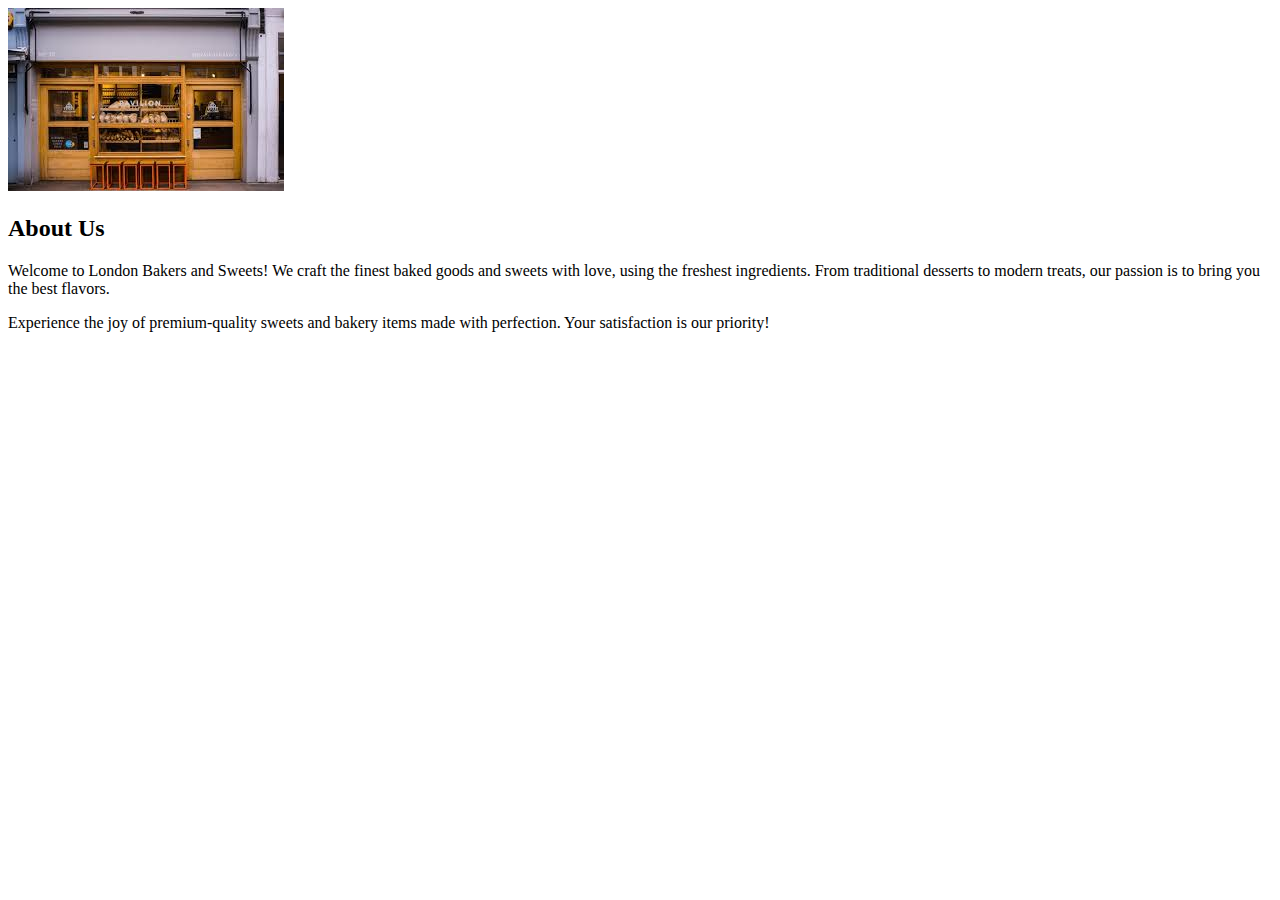
==== about.html @ b95b2be7 "commit07" ====
<!DOCTYPE html>
<html lang="en">
<head>
    <meta charset="UTF-8">
    <meta name="viewport" content="width=device-width, initial-scale=1.0">
    <title>Document</title>
</head>
<body>
    <!--About Us-->
<section id="about" class="py-5">
    <div class="container">
      <div class="row align-items-center">
        
        <!-- Left Column - Image -->
        <div class="col-md-6 text-center">
          <img src="./assets/about-us.png" alt="About Us Image" class="img-fluid rounded-circle" height="" style="border: none;">
        </div>
  
        <!-- Right Column - Description -->
        <div class="col-md-6">
          <h2 class="mb-4">About Us</h2>
          <p>
            Welcome to London Bakers and Sweets! We craft the finest baked goods and sweets with love, using the freshest ingredients. 
            From traditional desserts to modern treats, our passion is to bring you the best flavors.
          </p>
          <p>
            Experience the joy of premium-quality sweets and bakery items made with perfection. Your satisfaction is our priority!
          </p>
        </div>
  
      </div>
    </div>
  </section>
</body>
</html>
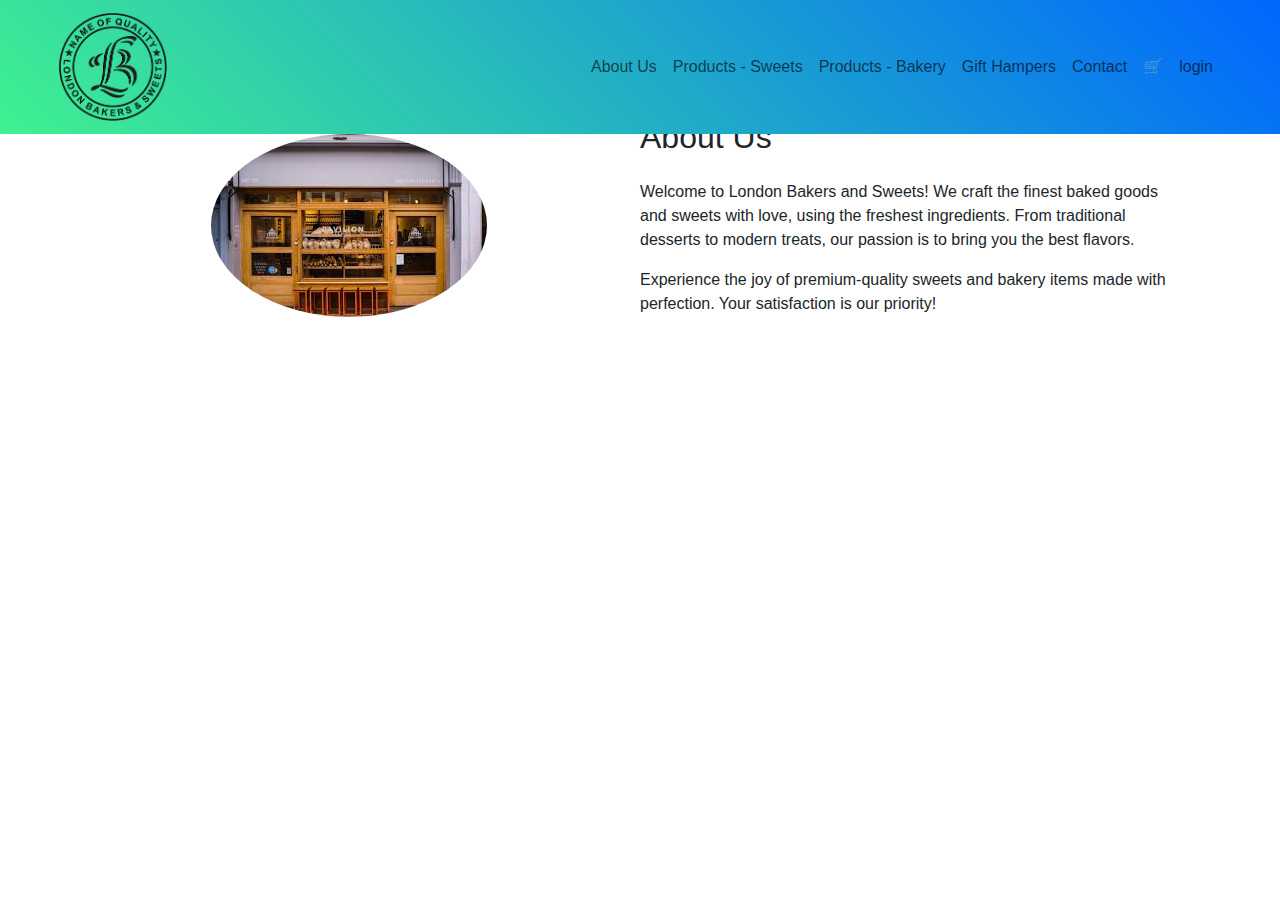
==== commit 564ac745: "commit08" ====
--- a/about.html
+++ b/about.html
@@ -1,11 +1,38 @@
 <!DOCTYPE html>
 <html lang="en">
-<head>
-    <meta charset="UTF-8">
-    <meta name="viewport" content="width=device-width, initial-scale=1.0">
-    <title>Document</title>
-</head>
+  <head>
+    <meta charset="UTF-8" />
+    <meta name="viewport" content="width=device-width, initial-scale=1.0" />
+    <title>London Bakers & Sweets</title>
+    <link rel="stylesheet" href="./bootstrap-5.3.3-dist/css/bootstrap.min.css" />
+    <link rel="stylesheet" href="style.css" />
+  </head>
 <body>
+
+  <!-- Navbar -->
+  <nav class="navbar navbar-expand-lg  fixed-top d-flex ">
+    <div class="container-fluid d-flex align-items-center justify-content-center text-center">
+      <!-- Replace 'logo.png' with your own logo image -->
+      <a class="navbar-brand" href="#hero">
+        <img src="./assets/logo.png" alt="Logo" style="height:12vh;">
+      </a>
+      <!-- <button class="navbar-toggler" type="button" data-toggle="collapse" data-target="#navbarNav">
+        <span class="navbar-toggler-icon"></span>
+      </button> -->
+      
+        <ul class="navbar-nav ml-auto">
+          <li class="nav-item"><a class="nav-link" href="#hero"><i class="bi bi-house-door"></i></a></li>
+          <li class="nav-item"><a class="nav-link" href="about.html">About Us</a></li>
+          <li class="nav-item"><a class="nav-link" href="products.html">Products - Sweets</a></li>
+          <li class="nav-item"><a class="nav-link" href="products.html">Products - Bakery</a></li>
+          <li class="nav-item"><a class="nav-link" href="gift hampers.html">Gift Hampers</a></li>
+          <li class="nav-item"><a class="nav-link" href="contact.html">Contact</a></li>
+          <li class="nav-item"><a class="nav-link" href="#">🛒</a></li>
+          <li class="nav-item"><a class="nav-link" href="register.html">login</a></li>
+        </ul>
+    
+    </div>
+  </nav>
     <!--About Us-->
 <section id="about" class="py-5">
     <div class="container">
--- a/style.css
+++ b/style.css
@@ -0,0 +1,77 @@
+*{
+    margin: 0;
+    padding: 0;
+    max-width: 100%;
+    box-sizing: border-box;
+    font-family: Arial, sans-serif;
+}
+
+body{
+    padding-top: 70px;
+    height: 100vh;
+    width: 100vw;
+}
+
+
+
+/* General Styling */
+  .container {
+    height: 100%;
+    width: 100vw;
+  }
+  
+  /* Hero Section Styling */
+  .hero {
+    background: url('./assets/hero1.png') center/cover no-repeat;
+    height: 60vh;
+    display: flex;
+    align-items: center;
+    justify-content: center;
+    color: rgba(13, 111, 240, 0.637);
+    text-align: center;
+    
+  }
+  
+  /* Navbar Styling */
+  .navbar {
+    background: linear-gradient(45deg, rgb(64, 241, 144), rgb(0, 102, 255));
+
+  }
+  
+  /* Section Padding */
+  section {
+    padding: 60px 0;
+  }
+  
+  footer {
+    bottom: 0;
+    position: absolute;
+    width: 100vw;
+}
+
+nav .container-fluid {
+  gap: 30vw;
+  max-width: 100vw;
+}
+
+/* #Waffles{
+  width: 30vw; */
+  
+
+main #sweets{
+      background-color: #bae8d4;
+}
+
+.card img{
+  height: 40vh;
+}
+
+
+main footer{
+  bottom: 0;
+}
+
+main{
+  max-width: 100vw;
+}
+
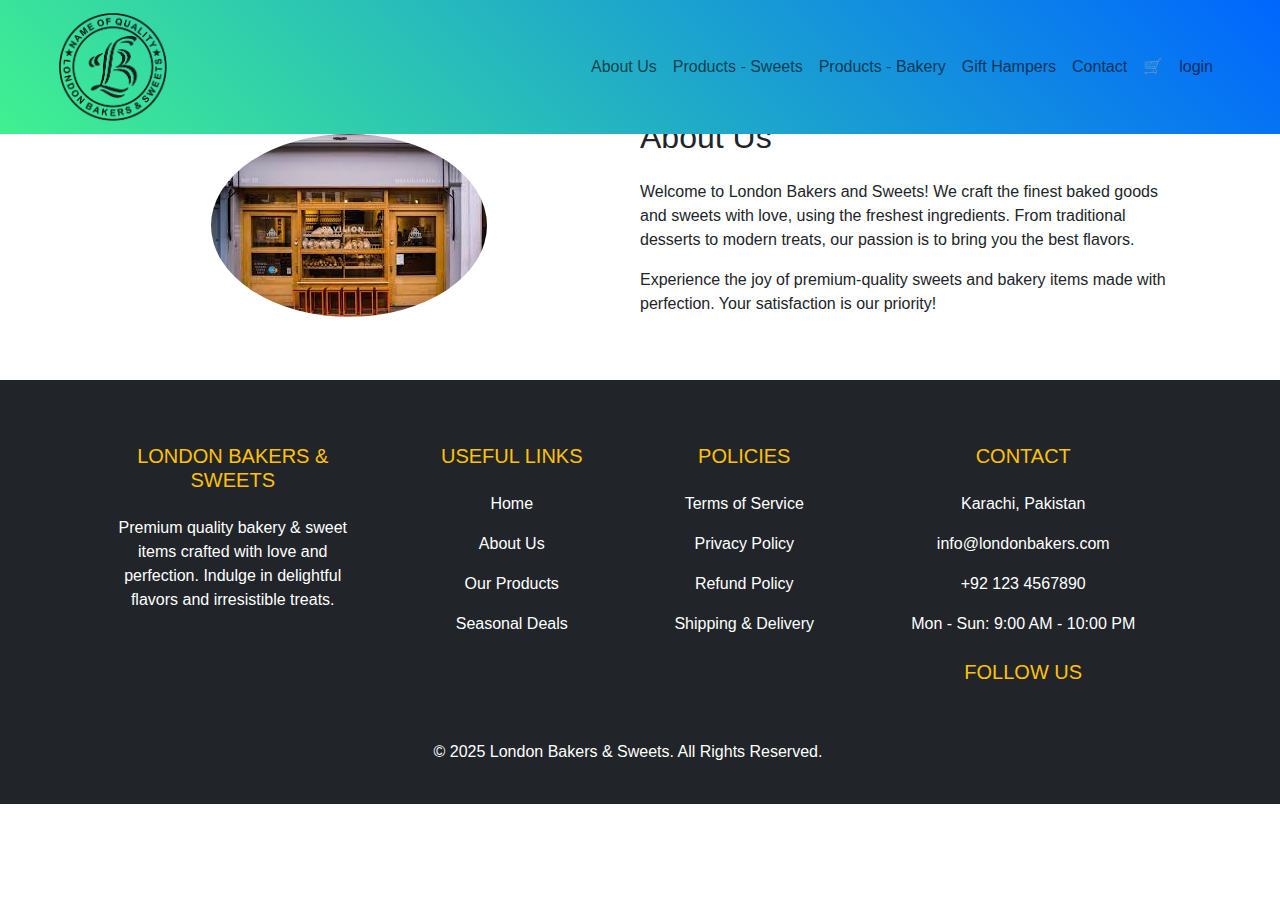
==== commit 06506311: "commit-09" ====
--- a/about.html
+++ b/about.html
@@ -34,29 +34,84 @@
     </div>
   </nav>
     <!--About Us-->
-<section id="about" class="py-5">
-    <div class="container">
-      <div class="row align-items-center">
-        
-        <!-- Left Column - Image -->
-        <div class="col-md-6 text-center">
-          <img src="./assets/about-us.png" alt="About Us Image" class="img-fluid rounded-circle" height="" style="border: none;">
+    <main>
+      <section id="about" class="py-5">
+        <div class="container">
+          <div class="row align-items-center">
+            
+            <!-- Left Column - Image -->
+            <div class="col-md-6 text-center">
+              <img src="./assets/about-us.png" alt="About Us Image" class="img-fluid rounded-circle" height="" style="border: none;">
+            </div>
+      
+            <!-- Right Column - Description -->
+            <div class="col-md-6">
+              <h2 class="mb-4">About Us</h2>
+              <p>
+                Welcome to London Bakers and Sweets! We craft the finest baked goods and sweets with love, using the freshest ingredients. 
+                From traditional desserts to modern treats, our passion is to bring you the best flavors.
+              </p>
+              <p>
+                Experience the joy of premium-quality sweets and bakery items made with perfection. Your satisfaction is our priority!
+              </p>
+            </div>
+      
+          </div>
         </div>
-  
-        <!-- Right Column - Description -->
-        <div class="col-md-6">
-          <h2 class="mb-4">About Us</h2>
-          <p>
-            Welcome to London Bakers and Sweets! We craft the finest baked goods and sweets with love, using the freshest ingredients. 
-            From traditional desserts to modern treats, our passion is to bring you the best flavors.
-          </p>
-          <p>
-            Experience the joy of premium-quality sweets and bakery items made with perfection. Your satisfaction is our priority!
-          </p>
+      </section>
+
+      <footer class="bg-dark text-white pt-5 pb-4">
+        <div class="container text-center text-md-left">
+          <div class="row">
+            <!-- Company Info -->
+            <div class="col-md-3 col-lg-3 col-xl-3 mx-auto mt-3">
+              <h5 class="text-uppercase mb-4 font-weight-bold text-warning">London Bakers & Sweets</h5>
+              <p>Premium quality bakery & sweet items crafted with love and perfection. Indulge in delightful flavors and irresistible treats.</p>
+            </div>
+      
+            <!-- Useful Links -->
+            <div class="col-md-2 col-lg-2 col-xl-2 mx-auto mt-3">
+              <h5 class="text-uppercase mb-4 font-weight-bold text-warning">Useful Links</h5>
+              <p><a href="#hero" class="text-white" style="text-decoration: none;">Home</a></p>
+              <p><a href="about.html" class="text-white" style="text-decoration: none;">About Us</a></p>
+              <p><a href="products.html" class="text-white" style="text-decoration: none;">Our Products</a></p>
+              <p><a href="#" class="text-white" style="text-decoration: none;">Seasonal Deals</a></p>
+            </div>
+      
+            <!-- Policies -->
+            <div class="col-md-3 col-lg-2 col-xl-2 mx-auto mt-3">
+              <h5 class="text-uppercase mb-4 font-weight-bold text-warning">Policies</h5>
+              <p><a href="#" class="text-white" style="text-decoration: none;">Terms of Service</a></p>
+              <p><a href="#" class="text-white" style="text-decoration: none;">Privacy Policy</a></p>
+              <p><a href="#" class="text-white" style="text-decoration: none;">Refund Policy</a></p>
+              <p><a href="#" class="text-white" style="text-decoration: none;">Shipping & Delivery</a></p>
+            </div>
+      
+            <!-- Contact & Social -->
+            <div class="col-md-4 col-lg-3 col-xl-3 mx-auto mt-3">
+              <h5 class="text-uppercase mb-4 font-weight-bold text-warning">Contact</h5>
+              <p><i class="bi bi-geo-alt-fill"></i> Karachi, Pakistan</p>
+              <p><i class="bi bi-envelope-fill"></i> info@londonbakers.com</p>
+              <p><i class="bi bi-phone-fill"></i> +92 123 4567890</p>
+              <p><i class="bi bi-clock-fill"></i> Mon - Sun: 9:00 AM - 10:00 PM</p>
+              
+              <h5 class="text-uppercase mt-4 mb-3 font-weight-bold text-warning">Follow Us</h5>
+              <a href="#" class="text-white me-4"><i class="bi bi-facebook"></i></a>
+              <a href="#" class="text-white me-4"><i class="bi bi-instagram"></i></a>
+              <a href="#" class="text-white me-4"><i class="bi bi-twitter"></i></a>
+              <a href="#" class="text-white me-4"><i class="bi bi-youtube"></i></a>
+            </div>
+          </div>
+      
+          <!-- Copyright -->
+          <div class="row mt-3">
+            <div class="col-md-12 text-center">
+              <p class="text-white">© 2025 London Bakers & Sweets. All Rights Reserved.</p>
+            </div>
+          </div>
         </div>
-  
-      </div>
-    </div>
-  </section>
+      </footer>
+    </main>
+
 </body>
 </html>--- a/style.css
+++ b/style.css
@@ -4,6 +4,7 @@
     max-width: 100%;
     box-sizing: border-box;
     font-family: Arial, sans-serif;
+    overflow-x: hidden;
 }
 
 body{
@@ -68,7 +69,7 @@
 
 
 main footer{
-  bottom: 0;
+  position: static;
 }
 
 main{
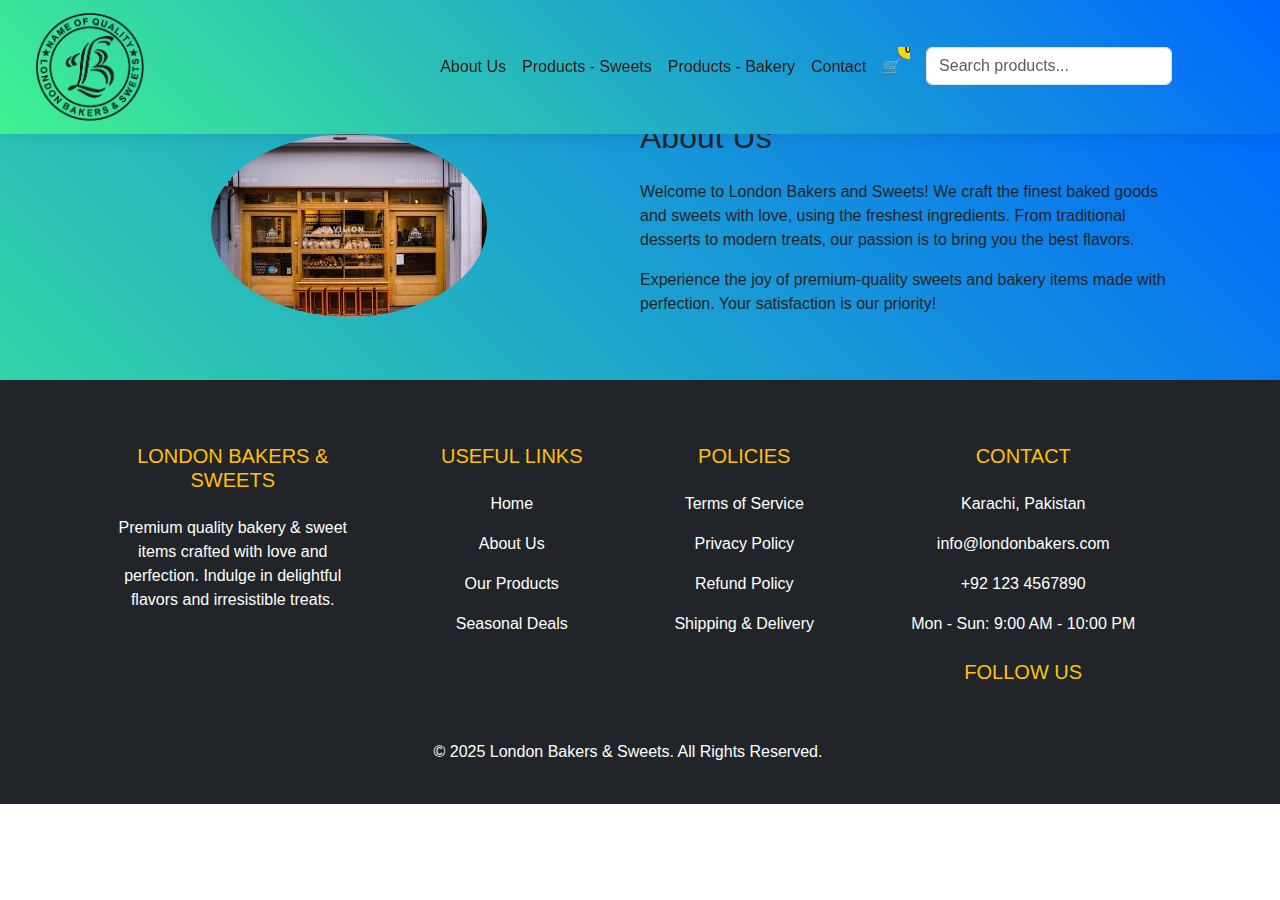
==== commit 1cd6d874: "first commit" ====
--- a/about.html
+++ b/about.html
@@ -10,29 +10,37 @@
 <body>
 
   <!-- Navbar -->
-  <nav class="navbar navbar-expand-lg  fixed-top d-flex ">
+  <nav class="navbar navbar-expand-lg fixed-top d-flex">
     <div class="container-fluid d-flex align-items-center justify-content-center text-center">
-      <!-- Replace 'logo.png' with your own logo image -->
-      <a class="navbar-brand" href="#hero">
-        <img src="./assets/logo.png" alt="Logo" style="height:12vh;">
-      </a>
-      <!-- <button class="navbar-toggler" type="button" data-toggle="collapse" data-target="#navbarNav">
-        <span class="navbar-toggler-icon"></span>
-      </button> -->
-      
+        <a class="navbar-brand" href="./index.html#hero">
+            <img src="./assets/logo.png" alt="Logo" style="height:12vh;">
+        </a>
+
         <ul class="navbar-nav ml-auto">
-          <li class="nav-item"><a class="nav-link" href="#hero"><i class="bi bi-house-door"></i></a></li>
-          <li class="nav-item"><a class="nav-link" href="about.html">About Us</a></li>
-          <li class="nav-item"><a class="nav-link" href="products.html">Products - Sweets</a></li>
-          <li class="nav-item"><a class="nav-link" href="products.html">Products - Bakery</a></li>
-          <li class="nav-item"><a class="nav-link" href="gift hampers.html">Gift Hampers</a></li>
-          <li class="nav-item"><a class="nav-link" href="contact.html">Contact</a></li>
-          <li class="nav-item"><a class="nav-link" href="#">🛒</a></li>
-          <li class="nav-item"><a class="nav-link" href="register.html">login</a></li>
+            <li class="nav-item"><a class="nav-link" href="./index.html#hero"><i class="bi bi-house-door"></i></a>
+            </li>
+            <li class="nav-item"><a class="nav-link" href="./about.html">About Us</a></li>
+            <li class="nav-item"><a class="nav-link" href="./products.html#sweets">Products - Sweets</a></li>
+            <li class="nav-item"><a class="nav-link" href="./products.html#bakery">Products - Bakery</a></li>
+            <!-- <li class="nav-item"><a class="nav-link" href="gift hampers.html">Gift Hampers</a></li> -->
+            <li class="nav-item"><a class="nav-link" href="contact.html">Contact</a></li>
+            <li class="nav-item">
+                <a class="nav-link cart-icon" href="cart.html">
+                    🛒
+                    <span class="cart-count">0</span>
+                </a>
+            </li>
+            <li class="nav-item"><a class="nav-link" href="register.html"><i class="bi bi-person-plus"></i></a></li>
+            <li class="nav-item">
+                <form id="searchForm" class="d-flex" role="search">
+                    <input id="searchInput" class="form-control me-2" type="search" placeholder="Search products..."
+                        aria-label="Search">
+                    <button class="btn btn-outline-primary" type="submit">Search</button>
+                </form>
+            </li>
         </ul>
-    
     </div>
-  </nav>
+</nav>
     <!--About Us-->
     <main>
       <section id="about" class="py-5">
--- a/style.css
+++ b/style.css
@@ -1,3 +1,13 @@
+
+@import url('https://fonts.googleapis.com/css2?family=Sigmar&display=swap');
+
+.sigmar-regular {
+  font-family: "Sigmar", serif;
+  font-weight: 400;
+  font-style: normal;
+}
+
+
 *{
     margin: 0;
     padding: 0;
@@ -44,6 +54,10 @@
     padding: 60px 0;
   }
   
+  main{
+    background: linear-gradient(45deg, rgb(64, 241, 144), rgb(0, 102, 255));
+  }
+  
   footer {
     bottom: 0;
     position: absolute;
@@ -51,7 +65,7 @@
 }
 
 nav .container-fluid {
-  gap: 30vw;
+  gap: 20vw;
   max-width: 100vw;
 }
 
@@ -76,3 +90,441 @@
   max-width: 100vw;
 }
 
+/* .card-hover {
+  transition: transform 0.3s ease, box-shadow 0.3s ease;
+}
+.card-hover:hover {
+  transform: scale(1.05);
+  box-shadow: 0 0.5rem 1rem rgba(0, 0, 0, 0.15);
+} */
+
+/* Basic hover effect with shadow */
+.card {
+  transition: all 0.3s ease;
+  border: 1px solid rgba(0,0,0,0.1);
+}
+
+.card:hover {
+  transform: translateY(-5px);
+  box-shadow: 0 10px 20px rgba(0,0,0,0.1);
+}
+
+/* Alternative hover effects - uncomment the one you prefer */
+
+/* Scale effect */
+.card:hover {
+  transform: scale(1.03);
+  box-shadow: 0 10px 20px rgba(0,0,0,0.1);
+}
+
+/* Glow effect */
+/*.custom-card:hover {
+  box-shadow: 0 0 20px rgba(0,123,255,0.2);
+  border-color: #007bff;
+}*/
+
+/* Zoom image effect */
+.card .card-img-top {
+  transition: all 0.3s ease;
+}
+.card:hover .card-img-top {
+  transform: scale(1.1);
+}
+
+/* Button hover effect */
+.card .btn {
+  transition: all 0.3s ease;
+}
+
+.card:hover .btn {
+  background-color: #0056b3;
+  border-color: #0056b3;
+}
+
+
+
+
+
+
+/*Carousel*/
+.carousel {
+  margin-top: 80px;
+  /* Adjust based on your navbar height */
+}
+
+.carousel-item {
+  height: 500px;
+  /* Adjust height as needed */
+}
+
+.carousel-item img {
+  object-fit: cover;
+  height: 100%;
+}
+
+.carousel-caption {
+  background-color: rgba(0, 0, 0, 0.5);
+  padding: 20px;
+  border-radius: 10px;
+}
+
+.carousel-caption h2 {
+  font-size: 2.5rem;
+  margin-bottom: 15px;
+}
+
+.carousel-caption p {
+  font-size: 1.2rem;
+  margin-bottom: 20px;
+}
+
+.carousel-indicators {
+  bottom: 30px;
+}
+
+.carousel-control-prev,
+.carousel-control-next {
+  width: 5%;
+}
+
+/* Mobile Responsiveness */
+@media (max-width: 768px) {
+  .carousel-item {
+    height: 300px;
+  }
+
+  .carousel-caption h2 {
+    font-size: 1.8rem;
+  }
+
+  .carousel-caption p {
+    font-size: 1rem;
+  }
+}
+/* Custom Variables */
+:root {
+  --primary-color: #8B4513;
+  --secondary-color: #DEB887;
+  --accent-color: #FFD700;
+  --text-dark: #2C1810;
+  --text-light: #FFF8DC;
+  --bg-light: #FFF8E7;
+  --bg-dark: #3C2415;
+}
+
+/* Loading Animation */
+.loading {
+  position: fixed;
+  top: 0;
+  left: 0;
+  width: 100%;
+  height: 100%;
+  background: var(--bg-light);
+  display: flex;
+  justify-content: center;
+  align-items: center;
+  z-index: 9999;
+  transition: opacity 0.5s;
+}
+
+.loading-spinner {
+  width: 50px;
+  height: 50px;
+  border: 5px solid var(--secondary-color);
+  border-top: 5px solid var(--primary-color);
+  border-radius: 50%;
+  animation: spin 1s linear infinite;
+}
+
+@keyframes spin {
+  0% { transform: rotate(0deg); }
+  100% { transform: rotate(360deg); }
+}
+
+/* Navbar Styling */
+.navbar {
+  /* background: rgba(255, 255, 255, 0.95); */
+  box-shadow: 0 2px 15px rgba(0, 0, 0, 0.1);
+  transition: all 0.3s ease;
+}
+
+.navbar-brand img {
+  transition: transform 0.3s ease;
+}
+
+.navbar-brand img:hover {
+  transform: scale(1.1);
+}
+
+.nav-link {
+  color: var(--text-dark) !important;
+  font-weight: 500;
+  position: relative;
+  transition: color 0.3s ease;
+}
+
+.nav-link::after {
+  content: '';
+  position: absolute;
+  width: 0;
+  height: 2px;
+  bottom: 0;
+  left: 50%;
+  background-color: var(--accent-color);
+  transition: all 0.3s ease;
+}
+
+.nav-link:hover::after {
+  width: 100%;
+  left: 0;
+}
+
+/* Carousel Enhancements */
+.carousel-caption {
+  background: rgba(44, 24, 16, 0.7);
+  padding: 2rem;
+  border-radius: 15px;
+  max-width: 600px;
+  margin: 0 auto;
+}
+
+.carousel-caption h2 {
+  color: var(--text-light);
+  font-weight: 700;
+  text-shadow: 2px 2px 4px rgba(0, 0, 0, 0.3);
+}
+
+/* Card Styling */
+.card {
+  border: none;
+  border-radius: 15px;
+  overflow: hidden;
+  transition: all 0.3s ease;
+  background: var(--bg-light);
+  box-shadow: 0 5px 15px rgba(0, 0, 0, 0.1);
+}
+
+.card:hover {
+  transform: translateY(-10px);
+  box-shadow: 0 15px 30px rgba(0, 0, 0, 0.15);
+}
+
+.card-title {
+  color: var(--primary-color);
+  font-weight: 700;
+}
+
+.card-img-top {
+  transition: transform 0.5s ease;
+  height: 200px;
+  object-fit: cover;
+}
+
+.card:hover .card-img-top {
+  transform: scale(1.05);
+}
+
+/* Button Styling */
+.btn-primary {
+  background-color: var(--primary-color);
+  border-color: var(--primary-color);
+  transition: all 0.3s ease;
+}
+
+.btn-primary:hover {
+  background-color: var(--bg-dark);
+  border-color: var(--bg-dark);
+  transform: translateY(-2px);
+}
+
+.btn-success {
+  background-color: #2E8B57;
+  border: none;
+  transition: all 0.3s ease;
+}
+
+.btn-success:hover {
+  background-color: #1B5E3D;
+  transform: translateY(-2px);
+}
+
+/* Features Section */
+.feature-box {
+  background: white;
+  border-radius: 15px;
+  padding: 2rem;
+  transition: all 0.3s ease;
+  box-shadow: 0 5px 15px rgba(0, 0, 0, 0.05);
+}
+
+.feature-box:hover {
+  transform: translateY(-10px);
+  box-shadow: 0 15px 30px rgba(0, 0, 0, 0.1);
+}
+
+.feature-icon {
+  font-size: 2.5rem;
+  color: var(--accent-color);
+  margin-bottom: 1rem;
+  transition: transform 0.3s ease;
+}
+
+.feature-box:hover .feature-icon {
+  transform: scale(1.2);
+}
+
+/* Testimonials */
+.testimonial-card {
+  background: white;
+  border-radius: 15px;
+  padding: 2rem;
+  margin: 1rem;
+  transition: all 0.3s ease;
+  box-shadow: 0 5px 15px rgba(0, 0, 0, 0.05);
+}
+
+.testimonial-card:hover {
+  transform: translateY(-5px);
+  box-shadow: 0 15px 30px rgba(0, 0, 0, 0.1);
+}
+
+/* Newsletter Section */
+.newsletter-section {
+  background: linear-gradient(45deg, var(--primary-color), var(--bg-dark));
+  padding: 4rem 0;
+}
+
+.newsletter-form .form-control {
+  border-radius: 25px 0 0 25px;
+  border: none;
+  padding: 0.75rem 1.5rem;
+}
+
+.newsletter-form .btn {
+  border-radius: 0 25px 25px 0;
+  padding: 0.75rem 1.5rem;
+  background: var(--accent-color);
+  border: none;
+  color: var(--text-dark);
+  font-weight: 600;
+}
+
+/* Footer Styling */
+footer {
+  background: var(--bg-dark);
+}
+
+.footer-link {
+  color: var(--text-light) !important;
+  transition: all 0.3s ease;
+}
+
+.footer-link:hover {
+  color: var(--accent-color) !important;
+  transform: translateX(5px);
+}
+
+.social-icon {
+  width: 40px;
+  height: 40px;
+  line-height: 40px;
+  text-align: center;
+  border-radius: 50%;
+  background: rgba(255, 255, 255, 0.1);
+  margin: 0 10px;
+  transition: all 0.3s ease;
+}
+
+.social-icon:hover {
+  background: var(--accent-color);
+  color: var(--text-dark) !important;
+  transform: translateY(-3px);
+}
+
+/* Section Titles */
+.section-title {
+  color: var(--primary-color);
+  font-weight: 700;
+  position: relative;
+  padding-bottom: 15px;
+  margin-bottom: 30px;
+}
+
+.section-title::after {
+  content: '';
+  position: absolute;
+  bottom: 0;
+  left: 50%;
+  transform: translateX(-50%);
+  width: 80px;
+  height: 3px;
+  background: var(--accent-color);
+}
+
+/* Toast Notification */
+.toast {
+  background: var(--primary-color);
+  color: var(--text-light);
+  border-radius: 10px;
+  box-shadow: 0 5px 15px rgba(0, 0, 0, 0.2);
+}
+
+/* Cart Badge */
+.cart-count {
+  position: absolute;
+  top: -8px;
+  right: -8px;
+  background: var(--accent-color);
+  color: var(--text-dark);
+  border-radius: 50%;
+  width: 20px;
+  height: 20px;
+  display: flex;
+  align-items: center;
+  justify-content: center;
+  font-size: 12px;
+  font-weight: bold;
+  transition: transform 0.2s ease;
+}
+
+/* Animations */
+@keyframes fadeInUp {
+  from {
+    opacity: 0;
+    transform: translateY(20px);
+  }
+  to {
+    opacity: 1;
+    transform: translateY(0);
+  }
+}
+
+.fade-in-up {
+  animation: fadeInUp 0.8s ease forwards;
+}
+
+/* Responsive Adjustments */
+@media (max-width: 768px) {
+  .navbar-nav {
+    background: rgba(255, 255, 255, 0.95);
+    padding: 1rem;
+    border-radius: 10px;
+  }
+  
+  .carousel-caption {
+    padding: 1rem;
+    max-width: 100%;
+  }
+  
+  .feature-box {
+    margin-bottom: 1rem;
+  }
+}
+
+
+
+
+
+
+
+
